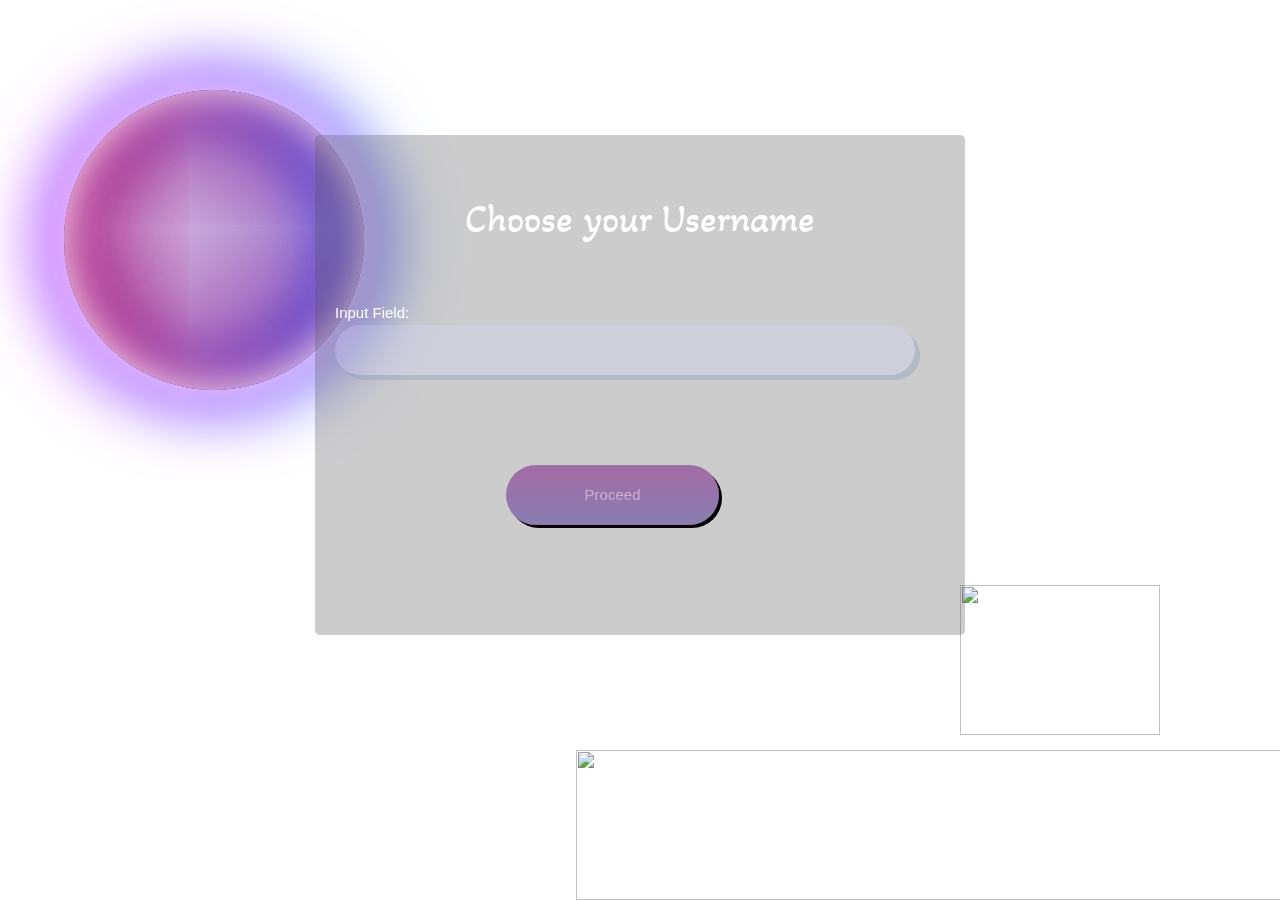
==== project1.html @ fa5f2965 "upload 1" ====
<!DOCTYPE html>
<html>
<head>
  <link href='https://fonts.googleapis.com/css?family=Akaya Telivigala' rel='stylesheet'>
<meta name="viewport" content="width=device-width, initial-scale=1">
<link rel="stylesheet" href="https://cdnjs.cloudflare.com/ajax/libs/font-awesome/4.7.0/css/font-awesome.min.css"> 
<link href="https://cdn.jsdelivr.net/npm/bootstrap@5.0.2/dist/css/bootstrap.min.css" rel="stylesheet">
        <link rel="stylesheet" href="https://www.w3schools.com/w3css/4/w3.css">
<script src="https://cdn.jsdelivr.net/npm/bootstrap@5.0.2/dist/js/bootstrap.bundle.min.js"></script>
<style>
/*  check symbol slide 1 */
#emptyMessage 
    {
      font-size: 14px;
      color: #e74c3c;
      display: none;
    }
#valid
    {display: none;}

#invalidemail
{display:none;
  
}

#invalidpassword
{display :none;
}

* 
{box-sizing: border-box;
}

body 
{   
  font-family: Verdana, sans-serif;
  margin:0;
  display:flex;
  justify-content: center;
}
.circle1 {
  width: 300px;
  height: 300px;
  border-radius: 50%;
  box-shadow:
    inset 0 0 50px #fff,      /* inner white */
    inset 20px 0 80px rgb(198, 5, 101),   /* inner left magenta short */
    inset -20px 0 80px rgb(0, 60, 255),  /* inner right cyan short */
    inset 20px 0 300px rgb(207, 20, 95),  /* inner left magenta broad */
    inset -20px 0 300px rgb(0, 64, 255), /* inner right cyan broad */
    0 0 50px #fff,            /* outer white */
    -10px 0 80px rgb(208, 0, 255),        /* outer left magenta */
    10px 0 80px rgb(0, 123, 255);         /* outer right cyan */
}
.divcircle1
{width:25%;
height:5%;
position :fixed;
top:10%;
left:5%;
object-fit: contain;
}
.beans1
{top:65%;
  left:75%;
position:absolute;
width:200px;
height:150px;
}

.back
{position :absolute;
bottom:0%;
width:800px;

height:150px;
bottom:0%;
left:45%;
position:absolute;
}






/* Slideshow container */
.slideshow-container 
{ top:15%;
  border-radius: 5px;
  background-color: rgba(85, 87, 89, 0.3);
 width:650px;

  position: absolute;
  height:85%;
  max-height:500px;

}

.s1
{ margin:20px;}
.newimage
{  left:10%;
  top:13%;
  position: absolute;
  height:85%;
  max-height:500px;
  border-radius: 5px;
}



.form1
{color: #fff;
}
#textInput
{ border: none;
  margin:0 0 5% ;
   display: block; 
   height:50px; 
   width:95% ; 
  border-radius: 25px;
  background-color: rgba(213, 213, 253, 0.3);
  box-shadow: 5px 5px rgba(112, 146, 179, 0.3);
  padding-left: 10%;
  color: #fafafb;
  font-size: 150%;

}
#textInput:focus
{outline: none;}

#proceed
{width:35%;
  min-width:100px;
  height:60px;

background-image:linear-gradient( rgba(121, 9, 121,0.5), rgba(68, 49, 150,0.5));
margin:60px 0 0 28%;
color:rgb(210, 171, 210);
box-shadow: 3px 3px black;
}
#proceed:focus
{outline: none;}


.s2
{display :none; }

.icon-container
{ width:90%;
  margin:5%;
  display: flex;
  justify-content: space-between;
  border-top: dotted gray;
  padding-top: 5%;
}
.fa {  

  border-radius: 50%;
padding:3%;
text-align: center;  
height:10%;
  font-size: 100%;  
  width: 15%;  
  max-width:50px;
  max-height: 50px;
}  

.fa-facebook {  
  background: #3B5998;  
  color: white;  
}  
.fa-twitter {  
  background: #55ACEE;  
  color: white;  
}  
.fa-linkedin {  
  background: #007bb5;  
  color: white;  
}  
.fa-instagram {  
  background: #125688;  
  color: white;  
}  
  
.fa-google {  
  background: #dd4b39;  
  color: white;  
}  
.fa:hover {  
    opacity: 0.75;  
}  



.s3
{display :none; }

@media (max-width: 600px) 
{
      .slideshow-container {
        max-width: 86vw;
      }
    .newimage
    {max-width: 92vw;}
    .back
    {width:85%;
    height:15vw;
   position:absolute;
  left:10%;}  
  .beans1
{top:65%;
  left:65vw;
position:absolute;
width:35vw;
height:20vw;
}
  }
    
  
@media(max-width :430px)
    {
    .slideshow-container{ max-width:94vw;
    }
    .newimage
     {max-width:96vw;
    }
  }

/* Next & previous buttons 
.prev, .next {
  cursor: pointer;
  position: absolute;
  top: 50%;
  width: auto;
  padding: 16px;
  margin-top: -22px;
  color: white;
  font-weight: bold;
  font-size: 18px;
  transition: 0.6s ease;
  border-radius: 0 3px 3px 0;
  user-select: none;
}
*/
/* Position the "next button" to the right 
.next {
  right: 0;
  border-radius: 3px 0 0 3px;
}*/

/* On hover, add a black background color with a little bit see-through 
.prev:hover, .next:hover {
  background-color: rgba(0,0,0,0.8);
}
*/
/* Caption text 
.text {
  color: #f2f2f2;
  font-size: 15px;
  padding: 8px 12px;
  position: absolute;
  bottom: 8px;
  width: 100%;
  text-align: center;
}
*/
/* Number text (1/3 etc) 
.numbertext {
  color: #f2f2f2;
  font-size: 12px;
  padding: 8px 12px;
  position: absolute;
  top: 0;
}
*/
/* The dots/bullets/indicators 
.dot {
  cursor: pointer;
  height: 15px;
  width: 15px;
  margin: 0 2px;
  background-color: #b0b0b0;
  border-radius: 50%;
  display: inline-block;
  transition: background-color 0.6s ease;
}

.active, .dot:hover {
  background-color: #717171;
}
*/
/* Fading animation  
fade {
  animation-name: fade;
  animation-duration: 1.5s;
}

@keyframes fade {
  from {opacity: .4} 
  to {opacity: 1}
}
*/
/* On smaller screens, decrease text size */
@media only screen and (max-width: 300px) {
  .prev, .next,.text {font-size: 11px}
}


/*       RIPPLE   */


.lds-ripple {
  display: inline-block;
  position: relative;
  width: 80px;
  height: 80px;
}
.lds-ripple div {
  position: absolute;
  border: 4px solid #fff;
  opacity: 1;
  border-radius: 50%;
  animation: lds-ripple 1s cubic-bezier(0, 0.2, 0.8, 1) infinite;
}
.lds-ripple div:nth-child(2) {
  animation-delay: -0.5s;
}
@keyframes lds-ripple {
  0% {
    top: 36px;
    left: 36px;
    width: 0;
    height: 0;
    opacity: 0;
  }
  4.9% {
    top: 36px;
    left: 36px;
    width: 0;
    height: 0;
    opacity: 0;
  }
  5% {
    top: 36px;
    left: 36px;
    width: 0;
    height: 0;
    opacity: 1;
  }
  100% {
    top: 0px;
    left: 0px;
    width: 72px;
    height: 72px;
    opacity: 0;
  }
}

/* dual ring */

.lds-dual-ring {
  display: inline-block;
  width: 80px;
  height: 80px;
}
.lds-dual-ring:after {
  content: "";
  display: block;
  width: 64px;
  height: 64px;
  margin: 8px;
  border-radius: 50%;
  border: 6px solid #fff;
  border-color: #fff transparent #fff transparent;
  animation: lds-dual-ring 1.2s linear infinite;
}
@keyframes lds-dual-ring {
  0% {
    transform: rotate(0deg);
  }
  100% {
    transform: rotate(360deg);
  }
}






</style>
</head>
<body style="background-image:url(wepik-management-consulting-toolkit-presentation-202401010952354cI6.png)  ">
<div class="divcircle1"><div class="circle1" ></div></div>
<div class="divbeans"><img src="wepik-doodle-sketchno.png" class="beans1" ></div>
<div ><img class="back" src="back3.png" ></div>
<div class="slideshow-container">

<div class="mySlides s1 ">
  <form class="form1">
    <h6 style="font-family:'Akaya Telivigala'; font-size: 250%; text-align: center;margin:10% ; ">Choose your Username</h6>
    <label for="textInput" >Input Field:</label>
    <input type="text" id="textInput" oninput="checkInputField()"   >
    <div id="emptyMessage">&#x21;  Input field is empty</div>
    <div id="valid">&#9989; Valid</div>
  </form>
  <button id="proceed"  class="btn  rounded-pill" onclick="fun(0)">Proceed</button>
</div>

<div class="mySlides s2 ">
  <form>
    <label for="email" >Enter Email :</label>
    <input type="email" id="email"  >
    <div id="invalidemail" style="color: #e74c3c;">Invalid Email</div>
    <label for="password">Enter Password</label>
    <input type="password" id="password" >
    <div id="invalidpassword" style="color: #e74c3c;">Invalid Password</div>
    <h5> Your passward should contain atleast 8 characters</h5>
    <div >or</div>
    <div class="icon-container">
        <a href="#" class="fa fa-facebook"></a>  
        <a href="#" class="fa fa-twitter"></a>  

       <a href="#" class="fa fa-linkedin"></a>  
       <a href="#" class="fa fa-instagram"></a>  

       <a href="#" class="fa fa-google"></a>  

    </div>
    
  </form>
  <button class="btn "  onclick="register(1)">Register</button>
</div>

<div class="mySlides s3 ">
  <div class="lds-dual-ring"></div>
</div>






<script >
var input = document.getElementById("textInput");
input.addEventListener("keypress", function(event) {
  if (event.key === "Enter") {
    event.preventDefault();
    document.getElementById("proceed").click();
  }
});




let slideIndex = 1;
/*
showSlides(slideIndex);

function plusSlides(n) {
  showSlides(slideIndex += n);
}

function currentSlide(n) {
  showSlides(slideIndex = n);
}
*/

function fun(n)
{
  let i;
  let ok =document.getElementById("textInput");
  var emptyMessage1 = document.getElementById("emptyMessage");
  let slides = document.getElementsByClassName("mySlides");
  for (i = 0; i < slides.length; i++) 
  { 
    if (i===n)
    {slides[i].style.display = "block";  }
    else
    {slides[i].style.display="none";
  }
  } 
  if( ok.value.trim() === "")
  {
    emptyMessage1.style.display="block";
  }
  else
  { 
    
    slides[1].style.display = "block";  
    slides[n].style.display ="none";
  }


}

function verifyemail()
{var emailInput = document.getElementById("email").value;
 var emailinvalid =document.getElementById("invalidemail");
 var passwordinput = document.getElementById("password").value;
 var passwordinvalid = document.getElementById("invalidpassword");
var emailRegex = /^[^\s@]+@[^\s@]+\.[^\s@]+$/;

if ( !(emailRegex.test(emailInput)) )
 {
   emailinvalid.style.display="block"; 
   if ((passwordinput.length) < 8)
         {passwordinvalid.style.display="block";
          
          }
    else
       {passwordinvalid.style.display="none";
      }
}
else
{ emailinvalid.style.display= "none";

if ((passwordinput.length) < 8)
 {passwordinvalid.style.display="block";
 }
 else
 {passwordinvalid.style.display="none";
 return 1;}

}
}

function register(n)
{ if (verifyemail())
    {  console.log("heeloo") 
      let slides = document.getElementsByClassName("mySlides");
    for (i = 0; i < slides.length; i++) 
      { 
          if (i===n)
              {slides[i].style.display = "block";  }
           else
               {slides[i].style.display="none";}
      } 
      slides[2].style.display="block";
      slides[1].style.display="none";
    }
}


/* function showSlides(n) {
  let i;

  var input = document.getElementById("textInput");

  let slides = document.getElementsByClassName("mySlides");
  let dots = document.getElementsByClassName("dot");
  if (n > slides.length) {slideIndex = 1}    
  if (n < 1) {slideIndex = slides.length}
  for (i = n; i < slides.length; i++) 
  {
    slides[i].style.display = "none";  
  }
  for (i = 0; i < dots.length; i++) 
  {
    dots[i].className = dots[i].className.replace(" active", "");
  }
  if (input.value.trim()=== "")
  { checkInputField();
 }
  else
  { 
    slides[slideIndex-1].style.display = "block";  
  dots[slideIndex-1].className += " active";
}
}

*/


function checkInputField() {
      var textInput = document.getElementById("textInput");
      var emptyMessage = document.getElementById("emptyMessage");
      var validm = document.getElementById('valid');

      if (textInput.value.trim() === "") {

        validm.style.display="none";
        emptyMessage.style.display = "block";
      } else {
        validm.style.display="block"
        emptyMessage.style.display = "none";
      }
    }

    






</script>



</body>
</html> 


<!--

<!DOCTYPE html>
<html lang="en">
<head>
  <meta charset="UTF-8">
  <meta name="viewport" content="width=device-width, initial-scale=1.0">
  <title>Registration Form</title>
  <style>
    body {
      font-family: Arial, sans-serif;
      background-image: url(wepik-management-consulting-toolkit-presentation-202401010952354cI6.png);
      background-attachment: fixed;
      margin: 0;
      padding: 0;
      display: flex;
      justify-content: center;
      align-items: center;
      height: 100vh;
    }

    form {
      background-color: #ffffff;
      padding: 20px;
      border-radius: 8px;
      box-shadow: 0 0 10px rgba(0, 0, 0, 0.1);
        width: 100%;
      max-width: 500px; 
      box-sizing: border-box;
    }

    h2 {
      text-align: center;
    }

    label {
      display: block;
      margin-bottom: 8px;
    }

    input {
      width: 100%;
      padding: 8px;
      margin-bottom: 16px;
      box-sizing: border-box;
    }

    button {
      background-color: #4caf50;
      color: white;
      padding: 10px;
      border: none;
      border-radius: 4px;
      cursor: pointer;
      width: 100%;
      box-sizing: border-box;
    }

    button:hover {
      background-color: #45a049;
    }

    @media (max-width: 600px) {
      form {
        max-width: 86vw;
      }
    }
  
    @media(max-width :430px)
    {
    form { max-width:94vw;
    }
  }

  </style>
</head>
<body>

  <form>
    <h2>Registration Form</h2>
    <label for="fname">First Name:</label>
    <input type="text" id="fname" name="fname" required>

    <label for="lname">Last Name:</label>
    <input type="text" id="lname" name="lname" required>

    <label for="email">Email:</label>
    <input type="email" id="email" name="email" required>

    <label for="password">Password:</label>
    <input type="password" id="password" name="password" required>

    
  </form>
  <button type="submit">Register</button>
</body>
</html>
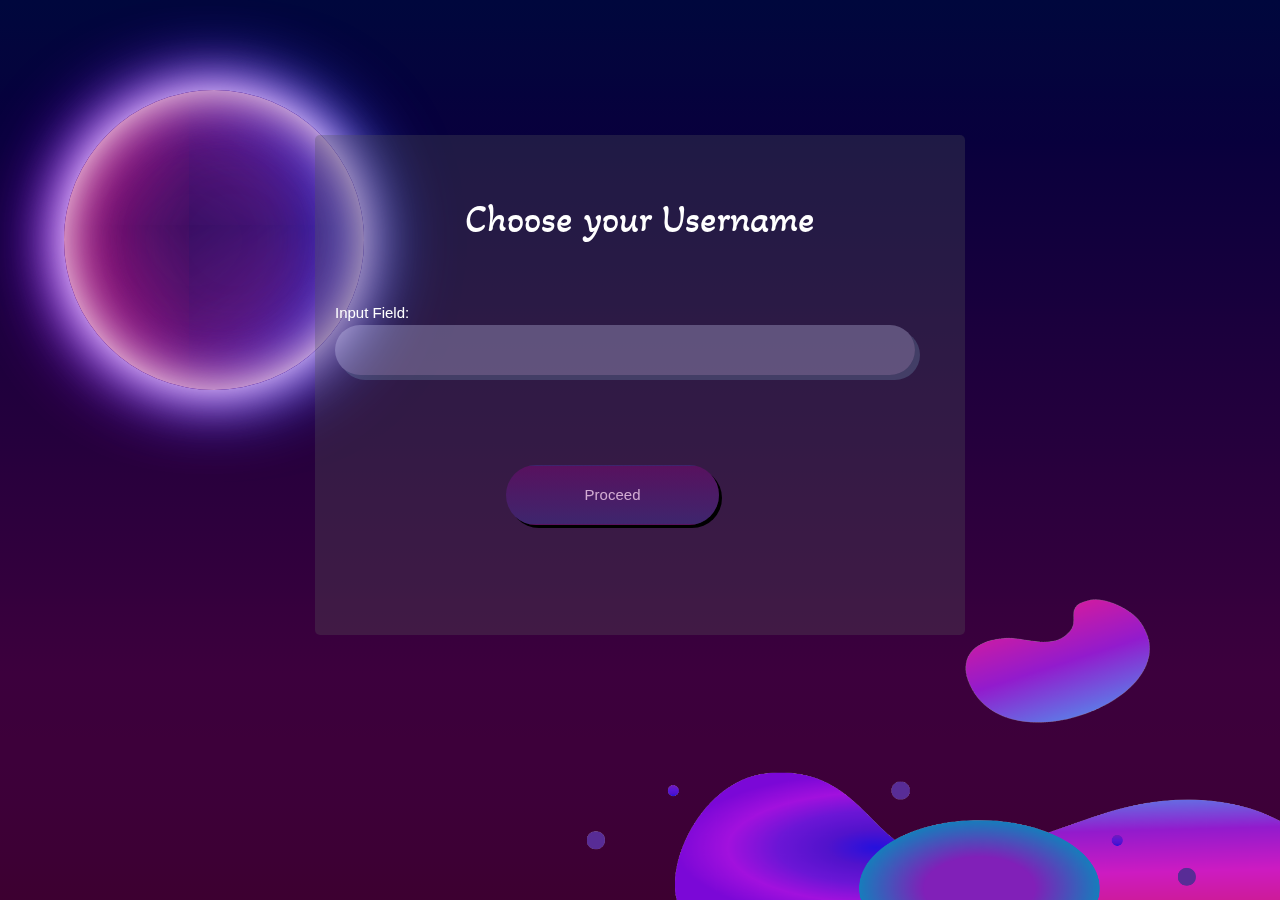
==== commit 8f76bfef: "update project.html 1" ====
--- a/project1.html
+++ b/project1.html
@@ -393,10 +393,10 @@
 
 </style>
 </head>
-<body style="background-image:url(wepik-management-consulting-toolkit-presentation-202401010952354cI6.png)  ">
+<body style="background-image:url(bg.png)" alt="background">
 <div class="divcircle1"><div class="circle1" ></div></div>
-<div class="divbeans"><img src="wepik-doodle-sketchno.png" class="beans1" ></div>
-<div ><img class="back" src="back3.png" ></div>
+<div class="divbeans"><img src="doodle.png" class="beans1" alt="beans" ></div>
+<div ><img class="back" src="back3.png" alt="back"></div>
 <div class="slideshow-container">
 
 <div class="mySlides s1 ">
